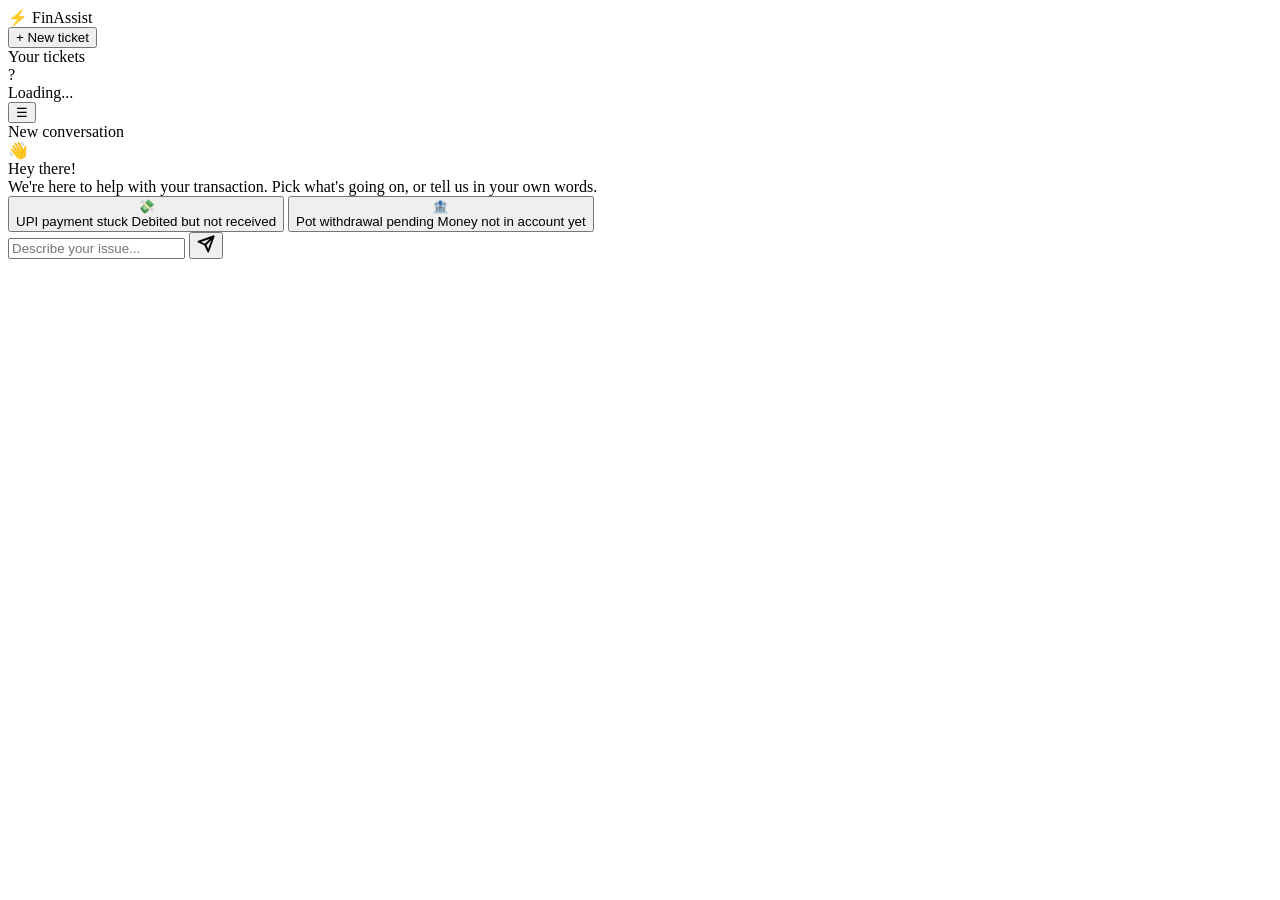
==== frontend/index.html @ d3d625d9 "feat: initial commit — FinAssist payment resolution agent Solves the documented failure mode in Indi" ====
<!DOCTYPE html>
<html lang="en">
<head>
  <meta charset="UTF-8" />
  <meta name="viewport" content="width=device-width, initial-scale=1.0" />
  <title>FinAssist — Transaction Support</title>
  <link rel="stylesheet" href="/static/style.css" />
</head>
<body>

<!-- Sidebar -->
<aside class="sidebar" id="sidebar">
  <div class="sidebar-top">
    <div class="sidebar-logo">⚡ FinAssist</div>
    <button class="sidebar-new-btn" id="sidebar-new-btn">+ New ticket</button>
  </div>
  <div class="sidebar-tickets" id="sidebar-tickets">
    <div class="sidebar-section-label">Your tickets</div>
    <div id="ticket-list" class="ticket-list"></div>
  </div>
  <div class="sidebar-profile" id="sidebar-profile">
    <div class="profile-avatar" id="profile-avatar">?</div>
    <div class="profile-info">
      <div class="profile-name" id="profile-name">Loading...</div>
      <div class="profile-id" id="profile-id"></div>
    </div>
  </div>
</aside>

<!-- Main area -->
<div class="main-wrap">
  <header>
    <div class="header-left">
      <button class="sidebar-toggle" id="sidebar-toggle">☰</button>
      <div class="header-title" id="header-title">New conversation</div>
    </div>
    <div class="header-right">
      <div class="ticket-badge">
        <span id="ticket-id-display" style="display:none"></span>
        <span id="status-pill" class="status-pill status-open" style="display:none"></span>
      </div>
    </div>
  </header>

  <!-- Progress tracker -->
  <div id="progress-tracker" class="progress-tracker" style="display:none">
    <div class="progress-step" data-step="reported">
      <div class="step-dot"></div>
      <span class="step-label">Reported</span>
    </div>
    <div class="progress-line"></div>
    <div class="progress-step" data-step="reviewing">
      <div class="step-dot"></div>
      <span class="step-label">Reviewing</span>
    </div>
    <div class="progress-line"></div>
    <div class="progress-step" data-step="resolved">
      <div class="step-dot"></div>
      <span class="step-label">Resolved</span>
    </div>
  </div>

  <div id="chat-area">
    <div class="welcome-block">
      <div class="welcome-avatar">👋</div>
      <div class="welcome-heading" id="welcome-greeting">Hey there!</div>
      <div class="welcome-sub">We're here to help with your transaction. Pick what's going on, or tell us in your own words.</div>
      <div class="topic-tiles" id="topic-tiles">
        <button class="topic-tile tile-upi" data-msg="My UPI payment is stuck — the amount was debited but not received by the merchant">
          <span class="tile-emoji">💸</span>
          <div class="tile-text">
            <span class="tile-label">UPI payment stuck</span>
            <span class="tile-desc">Debited but not received</span>
          </div>
        </button>
        <button class="topic-tile tile-pot" data-msg="My Savings Pot withdrawal is pending and the money hasn't arrived in my account">
          <span class="tile-emoji">🏦</span>
          <div class="tile-text">
            <span class="tile-label">Pot withdrawal pending</span>
            <span class="tile-desc">Money not in account yet</span>
          </div>
        </button>
      </div>
    </div>
  </div>

  <div class="input-area">
    <input id="user-input" type="text" placeholder="Describe your issue..." autocomplete="off" />
    <button id="send-btn">
      <svg width="18" height="18" viewBox="0 0 24 24" fill="none" stroke="currentColor" stroke-width="2.5" stroke-linecap="round" stroke-linejoin="round"><line x1="22" y1="2" x2="11" y2="13"/><polygon points="22 2 15 22 11 13 2 9 22 2"/></svg>
    </button>
  </div>
</div>

<canvas id="confetti-canvas"></canvas>

<script src="/static/app.js"></script>
</body>
</html>
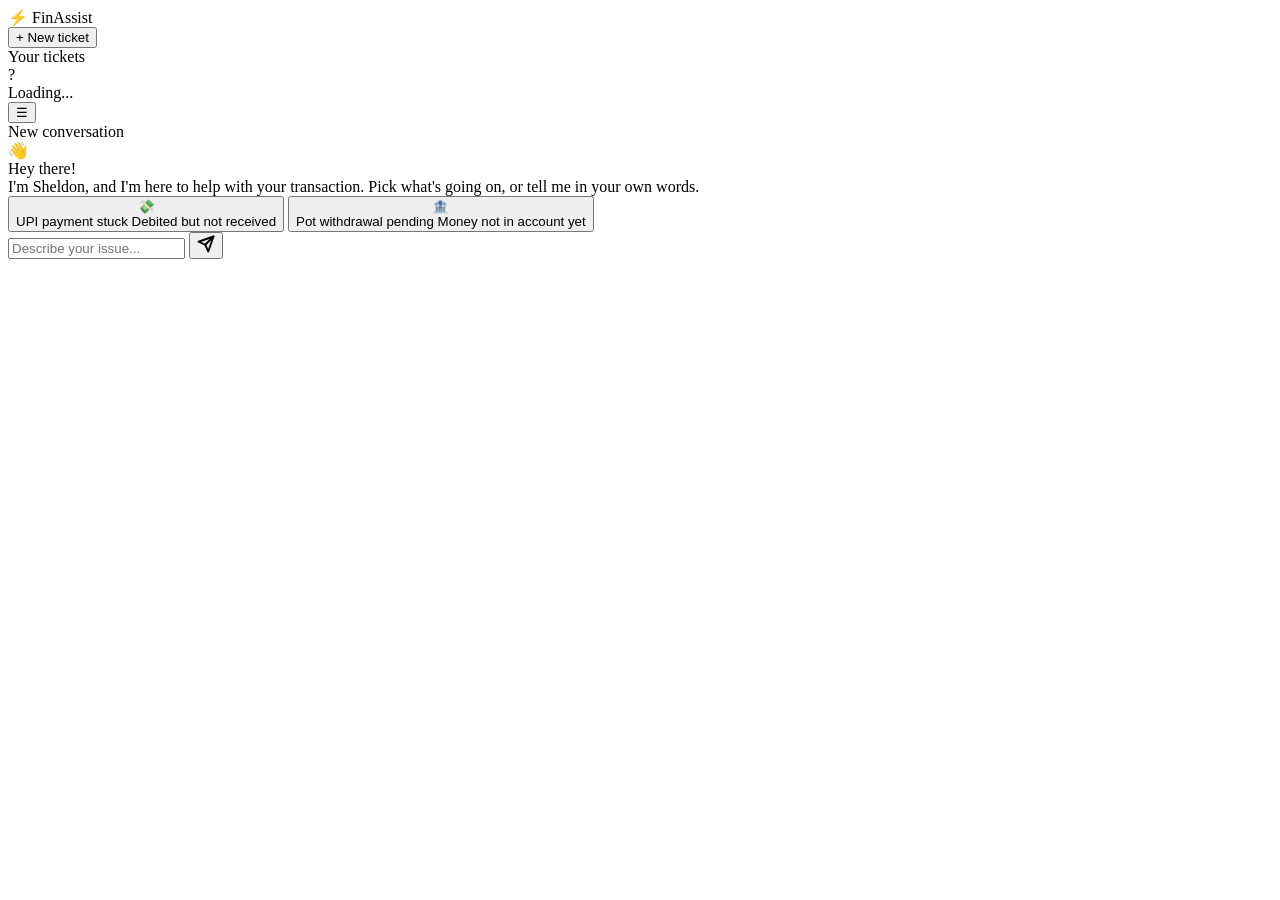
==== commit 21362884: "feat(ui): give the agent an identity and soften alarming ticket copy Agent replies rendered as anony" ====
--- a/frontend/index.html
+++ b/frontend/index.html
@@ -64,7 +64,7 @@
     <div class="welcome-block">
       <div class="welcome-avatar">👋</div>
       <div class="welcome-heading" id="welcome-greeting">Hey there!</div>
-      <div class="welcome-sub">We're here to help with your transaction. Pick what's going on, or tell us in your own words.</div>
+      <div class="welcome-sub">I'm Sheldon, and I'm here to help with your transaction. Pick what's going on, or tell me in your own words.</div>
       <div class="topic-tiles" id="topic-tiles">
         <button class="topic-tile tile-upi" data-msg="My UPI payment is stuck — the amount was debited but not received by the merchant">
           <span class="tile-emoji">💸</span>
